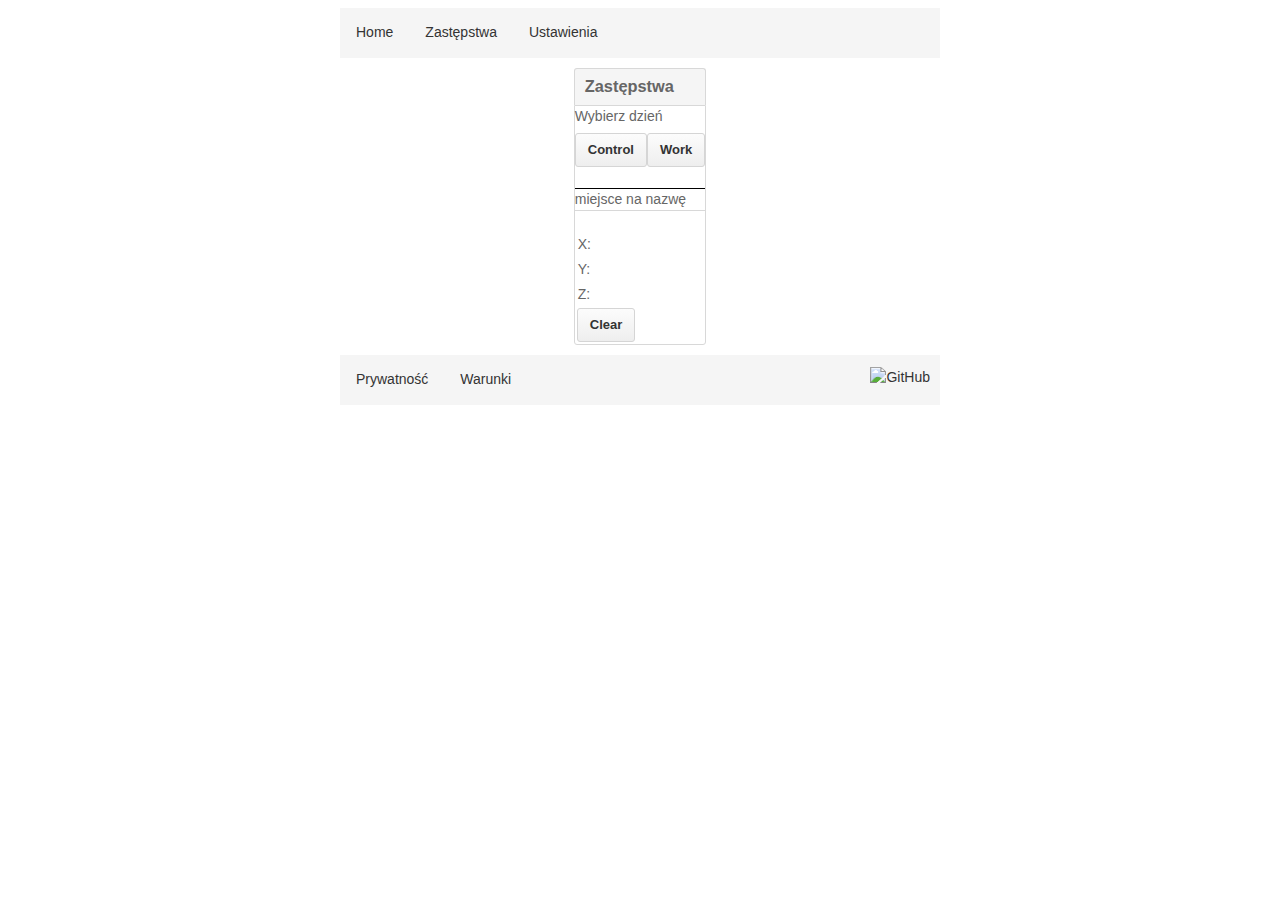
==== public/index.htm @ 2daf4225 "automatic creation form panels with chcekboxes" ====
<!DOCTYPE html>
<html>
    <head>
        <meta charset="utf-8">
        <meta http-equiv="X-UA-Compatible" content="IE=edge">
        <meta name="viewport" content="width=device-width,initial-scale=1">
		<meta name="mobile-web-app-capable" content="yes">
		<meta name="theme-color" content="#1e2327">
        <title>CNC</title>
        <meta name="description" content="cnc">
		<meta name="keywords" content="cnc">
		<meta name="robots" content="index, follow">
		<meta name="googlebot" content="index, follow">
		<link rel="shortcut icon" href="/favicon.ico">
		<link rel="icon" href="/css/favicon.png" type="image/png">
		<link rel="icon" sizes="1024x1024" href="/img/icon1024.png">
		<link rel="icon" sizes="192x192" href="/img/icon192.png">
		<link rel="icon" sizes="144x144" href="/img/icon144.png">
		<link rel="manifest" href="/manifest.json">
        <link rel="stylesheet" href="css/webPage.css">
         <link rel="stylesheet" href="css/mediaSize.css">
        <link rel="stylesheet" href="css/gCode.css">
        <link href="https://fonts.googleapis.com/css?family=Source+Code+Pro" rel="stylesheet">
        <script type="text/javascript" src="js/sendForm.js"></script>
    </head>
    <style>
        .checkbox{
            list-style-type: none;
            padding-left: 15px;
            margin: 0px;
            text-align: left;
        }
     .arrays{
            cursor: default;
        }
        .arrays td{
            width: 40px; 
            height:40px;
            text-align:center; 
            border-radius: 9px;
            font-weight: bold;
            color: #eee;
            vertical-align:middle;
            border: 1px solid black;
            background-color: #111;
        }
        .step{
            background-color: transparent;
            
        }
        .step td{
            color: #111;
            border: 0px solid black;
            font-weight:normal;
            background-color: transparent;
        }
        </style>
    <script>
          setTimeout(function(){
            var ancestor = document.getElementById('board');
            //console.log(ancestor);
            var descendents = ancestor.getElementsByTagName('circle');   
            var elem = descendents;
              //var hey=0;
              var p = exampleData1.points;
            for(var i=0;i<p.length;i++){
                //console.log("p",p[i]);
                
                descendents[i].setAttribute('r',p[i].sq);
                descendents[i].setAttribute('cx',p[i].x);
                descendents[i].setAttribute('cy',p[i].y);
                descendents[i].dataset["label"]=i;
                descendents[i].addEventListener("click",function(){
                    cncActions("point",[this.getAttribute('cx'),this.getAttribute('cy'),0])
                    //console.log('a',,);
                })
                
            }
            console.log(document.getElementById('board'));
            //elem
          },1000);
var exampleData={
    board:{
        params:{
                x:300,
                y:160
            }
        },
    points:[
        {params:{
            x:10,
            y:10,
            size:10
        },
        label:"Some info"
        },
        {params:{
            x:20,
            y:20,
            size:10
        },
        label:"Some info"
        },
        {params:{
            x:30,
            y:30,
            size:10
        },
        label:"Some info"
        }
    ]
}

var exampleData1={
    board:{
        params:{
                x:50,
                y:20
            }
        },
    points:[{"id":"0","x":23.3979,"y":4.5371,"sq":0.1100,"kind":"rec"},{"id":"1","x":23.3979,"y":5.3371,"sq":0.1100,"kind":"rec"},{"id":"2","x":23.3979,"y":6.1371,"sq":0.1100,"kind":"rec"},{"id":"3","x":23.3979,"y":6.9371,"sq":0.1100,"kind":"rec"},{"id":"4","x":23.3979,"y":7.7371,"sq":0.1100,"kind":"rec"},{"id":"5","x":23.3979,"y":8.5371,"sq":0.1100,"kind":"rec"},{"id":"6","x":23.3979,"y":9.3371,"sq":0.1100,"kind":"rec"},{"id":"7","x":23.3979,"y":10.1371,"sq":0.1100,"kind":"rec"},{"id":"8","x":31.9831,"y":10.1371,"sq":0.1100,"kind":"rec"},{"id":"9","x":31.9831,"y":9.3371,"sq":0.1100,"kind":"rec"},{"id":"10","x":31.9831,"y":8.5371,"sq":0.1100,"kind":"rec"},{"id":"11","x":31.9831,"y":7.7371,"sq":0.1100,"kind":"rec"},{"id":"12","x":31.9831,"y":6.9371,"sq":0.1100,"kind":"rec"},{"id":"13","x":31.9831,"y":6.1371,"sq":0.1100,"kind":"rec"},{"id":"14","x":31.9831,"y":5.3371,"sq":0.1100,"kind":"rec"},{"id":"15","x":31.9831,"y":4.5371,"sq":0.1100,"kind":"rec"},{"id":"16","x":30.4905,"y":3.0445,"sq":0.1100,"kind":"rec"},{"id":"17","x":29.6905,"y":3.0445,"sq":0.1100,"kind":"rec"},{"id":"18","x":28.8905,"y":3.0445,"sq":0.1100,"kind":"rec"},{"id":"19","x":28.0905,"y":3.0445,"sq":0.1100,"kind":"rec"},{"id":"20","x":27.2905,"y":3.0445,"sq":0.1100,"kind":"rec"},{"id":"21","x":26.4905,"y":3.0445,"sq":0.1100,"kind":"rec"},{"id":"22","x":25.6905,"y":3.0445,"sq":0.1100,"kind":"rec"},{"id":"23","x":24.8905,"y":3.0445,"sq":0.1100,"kind":"rec"},{"id":"24","x":24.8905,"y":11.6297,"sq":0.1100,"kind":"rec"},{"id":"25","x":25.6905,"y":11.6297,"sq":0.1100,"kind":"rec"},{"id":"26","x":26.4905,"y":11.6297,"sq":0.1100,"kind":"rec"},{"id":"27","x":27.2905,"y":11.6297,"sq":0.1100,"kind":"rec"},{"id":"28","x":28.0905,"y":11.6297,"sq":0.1100,"kind":"rec"},{"id":"29","x":28.8905,"y":11.6297,"sq":0.1100,"kind":"rec"},{"id":"30","x":29.6905,"y":11.6297,"sq":0.1100,"kind":"rec"},{"id":"31","x":30.4905,"y":11.6297,"sq":0.1100,"kind":"rec"},{"id":"32","x":33.7285,"y":15.1305,"sq":0.1705,"kind":"rec"},{"id":"33","x":35.4285,"y":15.1305,"sq":0.1705,"kind":"rec"},{"id":"34","x":20.1634,"y":11.2943,"sq":0.1705,"kind":"rec"},{"id":"35","x":18.4634,"y":11.2943,"sq":0.1705,"kind":"rec"},{"id":"36","x":18.4311,"y":8.0037,"sq":0.1705,"kind":"rec"},{"id":"37","x":20.1311,"y":8.0037,"sq":0.1705,"kind":"rec"},{"id":"38","x":20.1078,"y":5.8893,"sq":0.1705,"kind":"rec"},{"id":"39","x":18.4078,"y":5.8893,"sq":0.1705,"kind":"rec"},{"id":"40","x":18.3941,"y":3.7951,"sq":0.1705,"kind":"rec"},{"id":"41","x":20.0941,"y":3.7951,"sq":0.1705,"kind":"rec"},{"id":"42","x":34.5588,"y":6.3077,"sq":0.1705,"kind":"rec"},{"id":"43","x":36.2588,"y":6.3077,"sq":0.1705,"kind":"rec"},{"id":"44","x":38.0000,"y":6.3523,"sq":0.1705,"kind":"rec"},{"id":"45","x":38.0000,"y":5.0175,"sq":0.1705,"kind":"rec"},{"id":"46","x":38.0000,"y":3.3175,"sq":0.1705,"kind":"rec"},{"id":"47","x":38.0000,"y":8.0523,"sq":0.1705,"kind":"rec"},{"id":"48","x":22.9585,"y":11.3730,"sq":0.1705,"kind":"rec"},{"id":"49","x":22.9585,"y":13.0730,"sq":0.1705,"kind":"rec"},{"id":"50","x":37.0048,"y":14.7793,"sq":0.0000,"kind":""},{"id":"51","x":37.0048,"y":15.4793,"sq":0.0000,"kind":""},{"id":"52","x":37.7048,"y":15.4793,"sq":0.0000,"kind":""},{"id":"53","x":37.7048,"y":14.7793,"sq":0.0000,"kind":""},{"id":"54","x":37.0048,"y":14.7793,"sq":0.0000,"kind":""},{"id":"55","x":37.0048,"y":15.0792,"sq":0.0000,"kind":""},{"id":"56","x":37.7048,"y":15.0792,"sq":0.0000,"kind":""},{"id":"57","x":37.7048,"y":15.3792,"sq":0.0000,"kind":""},{"id":"58","x":37.0048,"y":15.3792,"sq":0.0000,"kind":""},{"id":"59","x":38.7588,"y":15.4793,"sq":0.0000,"kind":""},{"id":"60","x":38.7588,"y":14.7793,"sq":0.0000,"kind":""},{"id":"61","x":38.7588,"y":15.4793,"sq":0.0000,"kind":""},{"id":"62","x":39.4588,"y":15.4793,"sq":0.0000,"kind":""},{"id":"63","x":39.4588,"y":14.7793,"sq":0.0000,"kind":""},{"id":"64","x":38.7588,"y":14.7793,"sq":0.0000,"kind":""},{"id":"65","x":38.7588,"y":15.0792,"sq":0.0000,"kind":""},{"id":"66","x":39.4588,"y":15.0792,"sq":0.0000,"kind":""},{"id":"67","x":39.4588,"y":15.3792,"sq":0.0000,"kind":""},{"id":"68","x":38.7588,"y":15.3792,"sq":0.0000,"kind":""},{"id":"69","x":40.0754,"y":12.2229,"sq":0.3828,"kind":"rec"},{"id":"70","x":34.5754,"y":12.2229,"sq":0.3828,"kind":"rec"},{"id":"71","x":34.5754,"y":9.0229,"sq":0.3828,"kind":"rec"},{"id":"72","x":40.0754,"y":9.0229,"sq":0.3828,"kind":"rec"},{"id":"73","x":16.3649,"y":4.4948,"sq":0.3581,"kind":"rec"},{"id":"74","x":13.6149,"y":4.4948,"sq":0.3581,"kind":"rec"},{"id":"75","x":14.9899,"y":2.9698,"sq":0.1240,"kind":"rec"},{"id":"76","x":18.0368,"y":13.8505,"sq":0.1736,"kind":"rec"},{"id":"77","x":20.8868,"y":13.8505,"sq":0.1736,"kind":"rec"},{"id":"78","x":19.4618,"y":14.7005,"sq":0.1023,"kind":"rec"},{"id":"79","x":19.4618,"y":13.0005,"sq":0.1023,"kind":"rec"}]
}
setTimeout(function(){
prepareBoard(exampleData1);    
    
},500);

            
            
         
            
            
            
    function prepareBoard(array){
        console.log('hi');
    var oneElem;
    var elems="";
    var viewBox="";
    var svg = document.getElementById('board');
        oneElem = array.board;
        elems+=board(oneElem.params);
            viewBox="-10 -10 "+Number(oneElem.params.x+10)+ " "+Number(oneElem.params.y+10);
            svg.setAttribute("viewBox", viewBox);
            //svg.setAttribute("width", oneElem.params.x+10 + 'px');
            //svg.setAttribute("height",oneElem.params.y+10 + "px");

    for(var i=0;i<array.points.length;i++){
        //oneElem=array.points[i];
            elems+=defPoint();
            //makePoint(oneElem);
        }
    console.log('elems',elems);
    svg.innerHTML=elems;
    /*var descendents = ancestor.getElementsByTagName('circle'); 
        for(var i=0;i<array.points.length;i++){
            oneElem=array.points[i];
                descendents[i].setAttribute('cx',oneElem.params.x);
                descendents[i].setAttribute('cy',oneElem.params.y);
                descendents[i].setAttribute('r',oneElem.params.size);
                descendents[i].addEventListener('click',function(){
                    console.log(this);
                });
                
                
            
            
        }
    */
    
}
        //makeElements('test','li',[0,10]);

function point(cx, cy,r) {
    return '<circle cx="' + cx + '" cy="' + cy + '" r="'+r+'"  stroke-width="3" stroke="black" fill="red" />';
}
function svgBoard(){
    return
    
    
}
function defPoint() {
    return '<circle cx="0" cy="0" r="0" stroke-width="0.5px" stroke="black"  fill="red" />';
}
function board(par) {
    return '<rect x="0" y="0" width="'+par.x+'" height="'+par.y+'" fill="none" stroke="black"/>'
}
        
            
 
    
    
    
</script>
    <body onload="onLoadFunc()">

 

<ul class="navigation navDisplay navSize" >
  <li><a id="navbar_home" href="#home">Home</a></li>
  <li><a id="navbar_substitution" href="#changes">Zastępstwa</a></li>
  <li><a id="navbar_settings" href="#settings">Ustawienia</a></li>
  <li style="float:right"> <p id="navbar_photo" href="#about"><img id="personPictureVer" src=""/></p></li>
</ul>
<ul class="drop dropDisplay">
    <li >
     <a href="javascript:void(0)" >Menu</a>
     <div class="dropdown-content">
       <a id="navbar_homeD" href="#home">Home</a>
       <a id="navbar_substitutionD" href="#changes">Zastępstwa</a>
       <a id="navbar_settingsD" href="#settings">Ustawienia</a>
       <p id="navbar_photoD" href="#about"><img id="personPictureHor" src=""/></p>
     </div>
    </li>
</ul>
	<div id="msgArea"></div>
	<div class="flex-container nowrap mainContentSize" id="mainContent" >
        <div class="" id="substitutionList"   >
            <div  class="item-size  boxed-group" id="elementsContent">
                    <h3>Zastępstwa</h3>
                    <div class="boxed-group-inner" style="padding:0px; ">
                        <div>Wybierz dzień</div>
                        <div class="chooseDay" style="border-bottom:1px solid black;">
                            <ul>
                                <li class="btn" id="control" >Control</li>
                                <li class="btn" id="work"  >Work</li>
                        <!--        <li id="chooseBtn" onclick="">choose</li> --> 
                            </ul>
                        </div>
                         <div id="forDay">
                            miejsce na nazwę
                        </div>
                         <div class="boxed-group">
                        <div class="boxed-group-section" id='controlPannel'>
                            
                </div>
                <div class="boxed-group-section" id='workPannel' style="display:none;">
                <table id="arraysWork" class="arrays">
                <tr id="stepWork" class="step">
                    <td colspan="2">step size</td>
                    <td><textarea id="" rows="1" cols="2" autocomplete="off" >5</textarea></td>
                </tr>
                <tr>
                    <td style="visibility: hidden;"></td>
                    <td id="upArrWork">&uarr;</td>
                    <td style="visibility: hidden;"></td>
                    <td id="topArr">&uarr;</td>
                </tr>
                <tr>
                    <td id="leftArrWork">&larr;</td>
                    <td >x,y</td>
                    <td id="rightArrWork">&rarr;</td>
                    <td >z</td>
                </tr>
                <tr>
                    <td style="visibility: hidden;"></td>
                    <td id="downArrWork">&darr;</td>
                    <td style="visibility: hidden;"></td>
                    <td id="bottomArrWork">&darr;</td>
                </tr>
            </table>
                            
                </div>
                             </div>
                        <table>
                <tr>
                    <td>X:</td>    
                    <td id="xVal"></td>    
                </tr>
                <tr>
                    <td>Y:</td>    
                    <td id="yVal"></td>    
                </tr>        
                <tr>
                    <td>Z:</td>    
                    <td id="zVal"></td>    
                </tr>    
                <tr>
                    <td id="clearBtn" class="btn">Clear</td>    
                    
                </tr>         
            </table>
                        
    
                    </div>
                </div>
        </div>
        <div id="homePage" class="" style="display:none;">
            <div  class="boxed-group" >
                    <h3>Home</h3>
                    <div class="boxed-group-inner" style="text-align: justify;">
                        <svg id="board" width="800" height="300" viewBox="-100 -20 500 200">
                            <rect x="0" y="0" width="300" height="160" fill="none" stroke="black"/>
                        </svg>
                        
                    

                    </div>
                    
                </div>

        </div>        
        <div id="about1" class="" style="display:none;">
            <div  class="boxed-group" >
                    <h3>O mnie</h3>
                         <div class="boxed-group-inner" >
                    <div class="boxed-group-section first" >
                        <table>
                          <!--<tr>
                            <td>                         
                               Info:
                            </td>
                              <td></td>
                            <td class="btn" id="infoBtn" >Zobacz</td>

                          </tr>-->
                            
                            <tr>
                                <td> Generuj Token: </td>
                                <td id="tknField"></td>
                                <td class="btn" id="generateBtn" >Generuj</td>
                                
                            </tr>
                            <tr>
                                <td> Sprawdź Token: </td>
                                <td><input type="number" name="token" min="0" max="100000" id="tokenCheck" style="width: 94%" placeholder="Wpisz token"></td>
                                <td class="btn" id="checkBtn" >Sprawdź</td>
                                
                            </tr>
                        </table>
                        
                    </div>
     

                </div>
                </div>

        </div>
        <div id="settingsMenu" class=" pageStyle" style="display:none;">
            <div class="boxed-group">
                <h3>Settings</h3>
                <div class="boxed-group-inner" >
                    <div class="boxed-group-section first" >
                        <table>
                          <tr>
                            <td>Speed:</td>
                            <td>  
                                <textarea id="speed" rows="1" cols="10" autocomplete="off" ></textarea>
                            </td>
                          </tr>
                            <tr>
                                <td>Notification on Messenger:</td>
                                <td>                        
                                    <select  id="setNotification">
                                        <option value="yes">yes</option>
                                        <option value="no">no</option>
                                    </select>
                                </td>
                            </tr>
                        </table>
                        <a id="saveBtn" class="edit-btn btn" onclick="">Save settings</a>
                    </div>
     

                </div>
            </div>
        </div>
	</div>
	<ul class="navigation navSize">
		<li>
			<a href="/privacy.html">Prywatność</a>
		</li>
		<li>
			<a href="/tos.html">Warunki</a>
		</li>
		<li style="float: right">
			<a href="https://github.com/szarp/substitutions" rel="noopener" target="_blank" style="padding: 10px; padding-top: 12px"><img alt="GitHub" src="/img/GitHub-Mark-32px.png" type="image/png" width="26px" height="26px"></img></a>
		</li>
	</ul>
    </body>
</html>
---- public/css/webPage.css ----
.someStyle{
    margin-left: auto;
    margin-right: auto;
}

.flex-item {
      background: tomato;
      margin-top: 5px;
      margin-bottom: 5px;
      color: white;
      font-weight: bold;
      font-size: 2em;
      text-align: center;
   }
.flex-container {
      padding: 10px;
      list-style: none;
      /* border: 1px solid silver;*/
      -ms-box-orient: horizontal;
      display: -webkit-box;
      display: -moz-box;
      display: -ms-flexbox;
      display: -moz-flex;
      display: -webkit-flex;
      display: flex;
    justify-content: center;
     /*background: lightblue;*/
    }
 .nowrap  { 
  -webkit-flex-wrap: nowrap;
  flex-wrap: nowrap;
 }

.wrap{ 
  -webkit-flex-wrap: wrap;
  flex-wrap: wrap;
        justify-content: center;
 }   

.cards{
    flex-wrap: nowrap;
    justify-content: center;
    background: red;
    
}
.patternCard{
    /*transform: rotate(90); */
    margin-left: 30px;
    margin-right: 30px;
    width: 45%;
    height: 27vw;
    border-radius: 20px;
    border: 5px white solid;
    
}
.oneCard{
   /* margin-left: 10px;
    margin-right: 10px;*/
    width: 10em;
    height: 6em;
    border-radius: 20px;
    border: 5px white solid;  
    
}

.striped{
        mask: url(#mask-stripe)
           
      }
.
.solid {
    fill:none;
    
}
.colorRed {

    fill:red;
    stroke:red;
}
.colorGreen {

    fill:green;
    stroke:green;
}
.colorPurple {

    fill:purple;
    stroke:purple;
}
.diamondStyle{
    /* stroke: red ; */
    stroke-width: 3;  
    transform: scale(1.2,1.2) ;
    transform-origin-x:400px;
    
}
.squiggleStyle{
    stroke: green ;
    fill: none ;
    stroke-width: 5;  
    transform: scale(0.8,0.8) ;
    transform-origin-x: -300px;
    
}
.ovalStyle{
    stroke: red ;
    fill: none ;
    stroke-width: 3;  
    
}
.open{fill:none;}
.cardStyle{
    width: 80%;
    height: 10vw;
    background: red;
    
}
---- public/css/mediaSize.css ----
@media (min-width:200px)  { /* 1070px*/
    .navSize{
        margin: 0;
    }
    .navDisplay{
        display: none;
        
    }
    .dropDisplay {
        display: block;
        
    }
	.scrollableList ul{
		width: 100%;
	}
}
@media (min-width: 330px){
	.scrollableList ul{
		width: 300px;
	}
}
@media  (min-width:400px)   { /* 1070px*/
    .navSize{
        margin: 0;
    }
    .navDisplay{
        display:block;
        
    }
    .dropDisplay {
        display: none;
        
    }
}
@media (min-width:600px){
    .mainContentSize {
        width: 600px;
        margin: auto;
    }
    .navSize {
        width:600px; 
        margin: auto;
    }
}
---- public/css/gCode.css ----
select {
  border: 1px solid #111;
  background: transparent;
  width: 70px;
  font-size: 16px;
  border: 1px solid #ccc;
  -webkit-appearance: none;
  -moz-appearance: none;
  appearance: none;
}
body{
    font-family: -apple-system, BlinkMacSystemFont, "Segoe UI", Helvetica, Arial, sans-serif, "Apple Color Emoji", "Segoe UI Emoji", "Segoe UI Symbol";
font-size: 14px;
line-height: 1.5;
color: #333;
background-color: #fff;
    
}
.first{
    border-top:none;
}




.chooseDay ul{
    display: flex;
    justify-content: space-around;
    list-style: outside none none;
    margin-top: 6px;
    padding-left:0px;
}


.chooseDay{
    font-size: 1.5em;
 
}

.navigation {
    list-style-type: none;
    /*margin: 0;*/
    padding: 0;
    overflow: hidden;
    background-color: #f5f5f5;
    height: 50px;

}
/*.navDisplay{
    
}
.dropDisplay{}*/
.drop {
    list-style-type: none;
    margin: 0;
    padding: 0;
    overflow: hidden;
    background-color: #f5f5f5;
    

}

.drop li {
    float: right;
}

 .drop a {
    display: inline-block;
    color: #333;
    text-align: center;
    padding: 14px 16px;
    text-decoration: none;
}

 

.drop a:hover  {
    color: #4078c0;
}

.drop li{
    display: inline-block;
}

.dropdown-content {
    display: none;
    position: absolute;
    background-color: #f9f9f9;
   min-width: 60px;
    margin-left: -30px;
    box-shadow: 0px 8px 16px 0px rgba(0,0,0,0.2);
    z-index: 1;
}

.dropdown-content a {
    color: #333;
    padding: 12px 16px;
    text-decoration: none;
    display: block;
    text-align: left;
}
.dropdown-content p {
    max-width: 42px; 
    max-height: 42px;
    color: #333;
    padding-top: 3px;
    padding: 0px 0px 10px 0px;
    margin: auto;
    text-decoration: none;
    display: block;
    text-align: left;
}

.dropdown-content a:hover {background-color: #f1f1f1}
.dropdown-content p:hover {background-color: #f1f1f1}

.drop li:hover .dropdown-content {
    display: block;
}


.navigation a {
display: block;
    color: #333;
    text-align: center;
    padding: 14px 16px;
    text-decoration: none;
}
.navigation p{
    padding: 0px;
    margin: 0px;
    display: block;
}
.navigation li {
    float: left;
}

.navigation a:hover {
    color: #4078c0;
}
.boxed-group{
    border-radius: 3px;
    position: relative;
	margin: auto;
	width: 100%;
}
.boxed-group-action {
    position: relative;
    z-index: 2;
    float: right;
    margin: 6px 10px 0px 0px;
}
.boxed-group > h3, .boxed-group .heading {
    -moz-border-bottom-colors: none;
    -moz-border-left-colors: none;
    -moz-border-right-colors: none;
    -moz-border-top-colors: none;
    background-color: #f5f5f5;
    border-color: #d8d8d8 #d8d8d8;
    border-image: none;
    border-radius: 3px 3px 0 0;
    border-style: solid solid none;
    border-width: 1px 1px 0;
    display: block;
    /*font-size: 14px;*/
    line-height: 17px;
    margin: 0;
    padding: 9px 10px 10px;
    color: #666;
}
.boxed-group-inner {
    background: #fff none repeat scroll 0 0;
    border: 1px solid #d8d8d8;
    border-bottom-left-radius: 3px;
    border-bottom-right-radius: 3px;
    color: #666;
   /* font-size: 13px; */
    padding: 10px;
}

.backBlue{
    background-color: white;
    
}
.backRed{
    background-color:white;
    
}
.flex-contenta{
    padding: 5px;
    list-style: none;
    border: 1px solid silver;
    -ms-box-orient: horizontal;
    display: -webkit-box;
    display: -moz-box;
    display: -ms-flexbox;
    display: -moz-flex;
    display: -webkit-flex;
    display: flex;
    justify-content: center;
    background: lightblue;
}
.displayChanges tr{
    border: 1px solid red;
    text-align: left;
    color: #8757ad;
    padding-bottom: 1px;
    padding-top: 1px;
     padding-left : 10px;
    /*#e88501*/
}
.displayChanges span{
    text-align: left;
    color: #e88501;
    /*#e88501*/
}
.displayChanges{
    /*border: 1px solid red;*/
    font-family: 'Source Code Pro', monospace;
    border-radius: 10px;
    margin: 5px;
    text-align: left;
    max-width:300px;
    word-wrap:break-word;
    /*font-size: 20px;*/




}

.saveBtn{
    padding-top: 5px;
    
}
.displayChanges td{
width: 20px;
}
.pageStyle{
    margin-left: 50px; 
    margin-right: 50px;
    text-align: center;
       
}
.boxed-group-section{
    display: flex;
    flex-wrap: wrap;
    justify-content:space-around;
    background: #fff none repeat scroll 0 0;
    border-top: 1px solid #d8d8d8;
    color: #666;
    
    padding: 10px;
    color: #4078c0;
    }

.btn{
    position: relative;
    display: inline-block;
    padding: 6px 12px;
    font-size: 13px;
    font-weight: bold;
    line-height: 20px;
    color: #333;
    white-space: nowrap;
    vertical-align: middle;
    cursor: pointer;
    -moz-user-select: none;
    background-color: #EEE;
    background-image: linear-gradient(#FCFCFC, #EEE);
    border: 1px solid #D5D5D5;
    border-radius: 3px;
}
.btn:hover{
    text-decoration: none;
background-color: #ddd;
background-image: -webkit-linear-gradient(#eee, #ddd);
background-image: linear-gradient(#eee, #ddd);
border-color: #ccc
}
.btnClicked {
    text-decoration: none;
background-color: #ddd;
background-image: -webkit-linear-gradient(#eee, #ddd);
background-image: linear-gradient(#eee, #ddd);
border-color: #ccc
}
.edit-btn {
    font-size: 13px;
    padding-left: 2px;
    padding-right: 2px;
    color: #FFF;
    margin-left: 5px;
background-color: #60B044;
background-image: linear-gradient(#8ADD6D, #60B044);
border-color: #5CA941;
}
.edit-btn:hover{
    background-color: #569E3D;
    background-image: linear-gradient(#79D858, #569E3D);
    border-color: #4A993E;
}

.scrollableList{
    padding: 0px;
    

}
.scrollableList ul{
    list-style: outside none none;
    text-align: left;
    padding: 0px;
    margin:0px;
    /*width:300px;*/
        border: 1px solid red;
    padding-bottom: 5px;
    margin-bottom: 5px;
    border-radius: 3px;
    font-family: 'Source Code Pro', monospace;
    /*height: 200px; 
    overflow: auto;*/
}
.scrollableList li{
    color: #4078c0;
     font-size: 14px;
    font-weight: bold;
    border-top: 1px solid #e5e5e5;
    display: block;
    font-size: 14px;
    padding: 6px 10px 6px 10px;
    position: relative;
}
.scrollableList a{
    color: lightblue;
     font-size: 14px;
    font-weight: bold;
    /*border-top: 1px solid #e5e5e5;
    display: block;*/
    
}
.scrollableList li:hover{
    color: black;   
}
.allClasses{
    /*overflow:scroll;*/
    width: auto;
    border: 1px solid black;
    
}
.allClasses span{
    width: auto;
    border: 1px solid black;
    
    
}
.allClasses ul{
    list-style: none;
    padding: 0px;
    border: 1px solid black;
    
    
}
.allClasses li{
    
        display: inline;
    
}
.allClasses a{
    display: inline-flex;
    /*border: 1px solid black;*/
    /*display: flex;*/  
    
}
.allClasses a:hover{
    
    border: 1px solid black;
    /*display: flex;*/  
}
.info{
	display: table;
	border-style: solid;
	border-color: #73AD21;
	border-radius: 5px;
	border-width: 2px;
	padding: 3px;
	background-color: rgba(135, 197, 49, 0.8); /*#87C531CC; changed, because didn't work in Chrome*/
	max-width: 590px;
	margin: auto;
	margin-top: 5px;
}
.message{
	display: table;
	border-style: solid;
	border-color: #17678D;
	border-radius: 5px;
	border-width: 2px;
	padding: 3px;
	background-color: rgba(94, 197, 219, 0.8);
	max-width: 590px;
	margin: auto;
	margin-top: 5px;
}
.msgLink{
	color: black;
	font-weight: bold;
}
.msgLink:visited{
	color: black;
}
.closeButton{
	width: 1%;
	display: table-cell;
	padding-right: 3px;
	cursor: pointer;
}
.className{
	display: none;
}
.substitution{
	display: inline;
	cursor: pointer;
}
.substitution:hover{
	font-weight: bold;
}
.tooltip {
    position: relative;
    display: inline-block;
    border-bottom: 1px dotted black;
}

/*tooltips under text*/
.tooltip .tooltiptext {
    visibility: hidden;
    width: 120px;
    background-color: black;
    color: #fff;
    text-align: center;
    border-radius: 6px;
    padding: 5px 0;
    position: absolute;
    z-index: 1;
    top: 150%;
    left: 50%;
    margin-left: -60px;
	/*animation*/
	opacity: 0;
    transition: opacity 0.5s;
}
.tooltip .tooltiptext::after {
    content: "";
    position: absolute;
    bottom: 100%;
    left: 50%;
    margin-left: -5px;
    border-width: 5px;
    border-style: solid;
    border-color: transparent transparent black transparent;
}
.tooltip:hover .tooltiptext {
    visibility: visible;
	opacity: 1;
}
/*display input with type number as normal (text) input*/
input[type='number'] {
    -moz-appearance:textfield;
}
input::-webkit-outer-spin-button,
input::-webkit-inner-spin-button {
    -webkit-appearance: none;
}
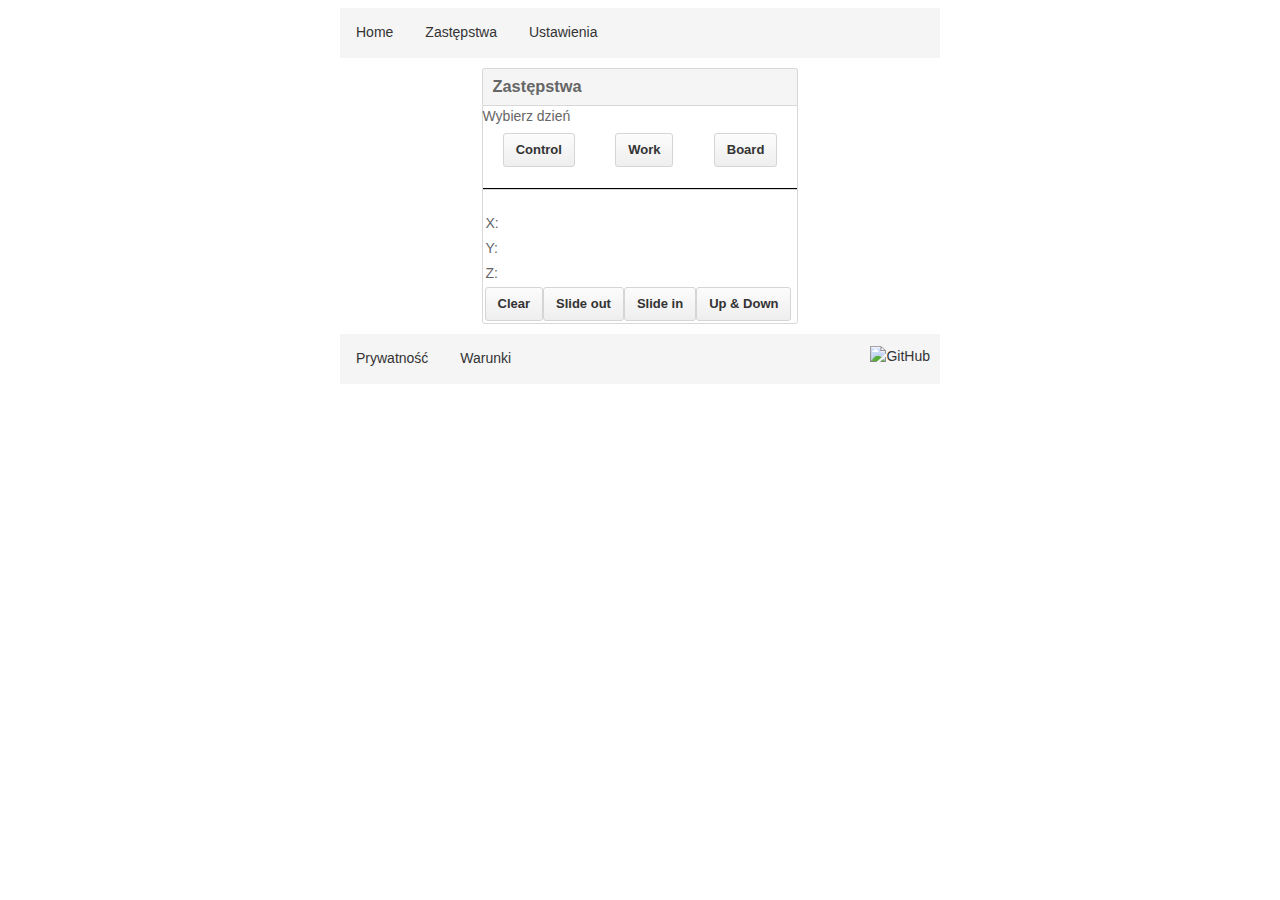
==== commit 2b09434d: "add arrow and move board pannel next to work and control" ====
--- a/public/index.htm
+++ b/public/index.htm
@@ -56,8 +56,8 @@
         }
         </style>
     <script>
-          setTimeout(function(){
-            var ancestor = document.getElementById('board');
+        function setBoard(){
+            var ancestor = document.getElementById('board2');
             //console.log(ancestor);
             var descendents = ancestor.getElementsByTagName('circle');   
             var elem = descendents;
@@ -71,14 +71,14 @@
                 descendents[i].setAttribute('cy',p[i].y);
                 descendents[i].dataset["label"]=i;
                 descendents[i].addEventListener("click",function(){
-                    cncActions("point",[this.getAttribute('cx'),this.getAttribute('cy'),0])
+                    cncActions("point",[this.getAttribute('cx'),this.getAttribute('cy'),0]);
+                    arrow(this.getAttribute('cx'),this.getAttribute('cy'));
                     //console.log('a',,);
                 })
                 
             }
             console.log(document.getElementById('board'));
-            //elem
-          },1000);
+        }
 var exampleData={
     board:{
         params:{
@@ -119,24 +119,14 @@
             }
         },
     points:[{"id":"0","x":23.3979,"y":4.5371,"sq":0.1100,"kind":"rec"},{"id":"1","x":23.3979,"y":5.3371,"sq":0.1100,"kind":"rec"},{"id":"2","x":23.3979,"y":6.1371,"sq":0.1100,"kind":"rec"},{"id":"3","x":23.3979,"y":6.9371,"sq":0.1100,"kind":"rec"},{"id":"4","x":23.3979,"y":7.7371,"sq":0.1100,"kind":"rec"},{"id":"5","x":23.3979,"y":8.5371,"sq":0.1100,"kind":"rec"},{"id":"6","x":23.3979,"y":9.3371,"sq":0.1100,"kind":"rec"},{"id":"7","x":23.3979,"y":10.1371,"sq":0.1100,"kind":"rec"},{"id":"8","x":31.9831,"y":10.1371,"sq":0.1100,"kind":"rec"},{"id":"9","x":31.9831,"y":9.3371,"sq":0.1100,"kind":"rec"},{"id":"10","x":31.9831,"y":8.5371,"sq":0.1100,"kind":"rec"},{"id":"11","x":31.9831,"y":7.7371,"sq":0.1100,"kind":"rec"},{"id":"12","x":31.9831,"y":6.9371,"sq":0.1100,"kind":"rec"},{"id":"13","x":31.9831,"y":6.1371,"sq":0.1100,"kind":"rec"},{"id":"14","x":31.9831,"y":5.3371,"sq":0.1100,"kind":"rec"},{"id":"15","x":31.9831,"y":4.5371,"sq":0.1100,"kind":"rec"},{"id":"16","x":30.4905,"y":3.0445,"sq":0.1100,"kind":"rec"},{"id":"17","x":29.6905,"y":3.0445,"sq":0.1100,"kind":"rec"},{"id":"18","x":28.8905,"y":3.0445,"sq":0.1100,"kind":"rec"},{"id":"19","x":28.0905,"y":3.0445,"sq":0.1100,"kind":"rec"},{"id":"20","x":27.2905,"y":3.0445,"sq":0.1100,"kind":"rec"},{"id":"21","x":26.4905,"y":3.0445,"sq":0.1100,"kind":"rec"},{"id":"22","x":25.6905,"y":3.0445,"sq":0.1100,"kind":"rec"},{"id":"23","x":24.8905,"y":3.0445,"sq":0.1100,"kind":"rec"},{"id":"24","x":24.8905,"y":11.6297,"sq":0.1100,"kind":"rec"},{"id":"25","x":25.6905,"y":11.6297,"sq":0.1100,"kind":"rec"},{"id":"26","x":26.4905,"y":11.6297,"sq":0.1100,"kind":"rec"},{"id":"27","x":27.2905,"y":11.6297,"sq":0.1100,"kind":"rec"},{"id":"28","x":28.0905,"y":11.6297,"sq":0.1100,"kind":"rec"},{"id":"29","x":28.8905,"y":11.6297,"sq":0.1100,"kind":"rec"},{"id":"30","x":29.6905,"y":11.6297,"sq":0.1100,"kind":"rec"},{"id":"31","x":30.4905,"y":11.6297,"sq":0.1100,"kind":"rec"},{"id":"32","x":33.7285,"y":15.1305,"sq":0.1705,"kind":"rec"},{"id":"33","x":35.4285,"y":15.1305,"sq":0.1705,"kind":"rec"},{"id":"34","x":20.1634,"y":11.2943,"sq":0.1705,"kind":"rec"},{"id":"35","x":18.4634,"y":11.2943,"sq":0.1705,"kind":"rec"},{"id":"36","x":18.4311,"y":8.0037,"sq":0.1705,"kind":"rec"},{"id":"37","x":20.1311,"y":8.0037,"sq":0.1705,"kind":"rec"},{"id":"38","x":20.1078,"y":5.8893,"sq":0.1705,"kind":"rec"},{"id":"39","x":18.4078,"y":5.8893,"sq":0.1705,"kind":"rec"},{"id":"40","x":18.3941,"y":3.7951,"sq":0.1705,"kind":"rec"},{"id":"41","x":20.0941,"y":3.7951,"sq":0.1705,"kind":"rec"},{"id":"42","x":34.5588,"y":6.3077,"sq":0.1705,"kind":"rec"},{"id":"43","x":36.2588,"y":6.3077,"sq":0.1705,"kind":"rec"},{"id":"44","x":38.0000,"y":6.3523,"sq":0.1705,"kind":"rec"},{"id":"45","x":38.0000,"y":5.0175,"sq":0.1705,"kind":"rec"},{"id":"46","x":38.0000,"y":3.3175,"sq":0.1705,"kind":"rec"},{"id":"47","x":38.0000,"y":8.0523,"sq":0.1705,"kind":"rec"},{"id":"48","x":22.9585,"y":11.3730,"sq":0.1705,"kind":"rec"},{"id":"49","x":22.9585,"y":13.0730,"sq":0.1705,"kind":"rec"},{"id":"50","x":37.0048,"y":14.7793,"sq":0.0000,"kind":""},{"id":"51","x":37.0048,"y":15.4793,"sq":0.0000,"kind":""},{"id":"52","x":37.7048,"y":15.4793,"sq":0.0000,"kind":""},{"id":"53","x":37.7048,"y":14.7793,"sq":0.0000,"kind":""},{"id":"54","x":37.0048,"y":14.7793,"sq":0.0000,"kind":""},{"id":"55","x":37.0048,"y":15.0792,"sq":0.0000,"kind":""},{"id":"56","x":37.7048,"y":15.0792,"sq":0.0000,"kind":""},{"id":"57","x":37.7048,"y":15.3792,"sq":0.0000,"kind":""},{"id":"58","x":37.0048,"y":15.3792,"sq":0.0000,"kind":""},{"id":"59","x":38.7588,"y":15.4793,"sq":0.0000,"kind":""},{"id":"60","x":38.7588,"y":14.7793,"sq":0.0000,"kind":""},{"id":"61","x":38.7588,"y":15.4793,"sq":0.0000,"kind":""},{"id":"62","x":39.4588,"y":15.4793,"sq":0.0000,"kind":""},{"id":"63","x":39.4588,"y":14.7793,"sq":0.0000,"kind":""},{"id":"64","x":38.7588,"y":14.7793,"sq":0.0000,"kind":""},{"id":"65","x":38.7588,"y":15.0792,"sq":0.0000,"kind":""},{"id":"66","x":39.4588,"y":15.0792,"sq":0.0000,"kind":""},{"id":"67","x":39.4588,"y":15.3792,"sq":0.0000,"kind":""},{"id":"68","x":38.7588,"y":15.3792,"sq":0.0000,"kind":""},{"id":"69","x":40.0754,"y":12.2229,"sq":0.3828,"kind":"rec"},{"id":"70","x":34.5754,"y":12.2229,"sq":0.3828,"kind":"rec"},{"id":"71","x":34.5754,"y":9.0229,"sq":0.3828,"kind":"rec"},{"id":"72","x":40.0754,"y":9.0229,"sq":0.3828,"kind":"rec"},{"id":"73","x":16.3649,"y":4.4948,"sq":0.3581,"kind":"rec"},{"id":"74","x":13.6149,"y":4.4948,"sq":0.3581,"kind":"rec"},{"id":"75","x":14.9899,"y":2.9698,"sq":0.1240,"kind":"rec"},{"id":"76","x":18.0368,"y":13.8505,"sq":0.1736,"kind":"rec"},{"id":"77","x":20.8868,"y":13.8505,"sq":0.1736,"kind":"rec"},{"id":"78","x":19.4618,"y":14.7005,"sq":0.1023,"kind":"rec"},{"id":"79","x":19.4618,"y":13.0005,"sq":0.1023,"kind":"rec"}]
-}
-setTimeout(function(){
-prepareBoard(exampleData1);    
-    
-},500);
-
+}            
             
-            
-         
-            
-            
-            
-    function prepareBoard(array){
-        console.log('hi');
+function prepareBoard(array){
+    //console.log('hi');
     var oneElem;
     var elems="";
     var viewBox="";
-    var svg = document.getElementById('board');
+    var svg = document.getElementById('board2');
         oneElem = array.board;
         elems+=board(oneElem.params);
             viewBox="-10 -10 "+Number(oneElem.params.x+10)+ " "+Number(oneElem.params.y+10);
@@ -150,7 +140,7 @@
             //makePoint(oneElem);
         }
     console.log('elems',elems);
-    svg.innerHTML=elems;
+    svg.innerHTML+=elems;
     /*var descendents = ancestor.getElementsByTagName('circle'); 
         for(var i=0;i<array.points.length;i++){
             oneElem=array.points[i];
@@ -160,13 +150,31 @@
                 descendents[i].addEventListener('click',function(){
                     console.log(this);
                 });
-                
-                
-            
-            
         }
     */
     
+}
+        
+function arrow(begX,begY){
+    var points = [[1,1],[4,4],[2,3],[4,4],[3,2]];
+    //var x = Math.abs((begX-4));
+    var x = begX-4.5;
+    var y = begY-4.5;
+    //var y = Math.abs((begY-4));
+    var s="";
+    var buf1,buf2;
+    var doubles = points.map(function(a) {
+        buf1 = a[0]+x;
+        buf2 = a[1]+y;
+        s+=buf1+","+buf2+" ";
+        return [a[0]-x,a[1]-y];
+    });
+    
+    
+    var el=document.getElementById("board2").getElementsByTagName("polyline")[0];
+        console.log("hey",el.getAttribute("points"));
+    console.log(doubles,s);
+        el.setAttribute("points",s)
 }
         //makeElements('test','li',[0,10]);
 
@@ -223,41 +231,22 @@
                             <ul>
                                 <li class="btn" id="control" >Control</li>
                                 <li class="btn" id="work"  >Work</li>
+                                <li class="btn" id="board"  >Board</li>
                         <!--        <li id="chooseBtn" onclick="">choose</li> --> 
                             </ul>
-                        </div>
-                         <div id="forDay">
-                            miejsce na nazwę
                         </div>
                          <div class="boxed-group">
                         <div class="boxed-group-section" id='controlPannel'>
                             
                 </div>
                 <div class="boxed-group-section" id='workPannel' style="display:none;">
-                <table id="arraysWork" class="arrays">
-                <tr id="stepWork" class="step">
-                    <td colspan="2">step size</td>
-                    <td><textarea id="" rows="1" cols="2" autocomplete="off" >5</textarea></td>
-                </tr>
-                <tr>
-                    <td style="visibility: hidden;"></td>
-                    <td id="upArrWork">&uarr;</td>
-                    <td style="visibility: hidden;"></td>
-                    <td id="topArr">&uarr;</td>
-                </tr>
-                <tr>
-                    <td id="leftArrWork">&larr;</td>
-                    <td >x,y</td>
-                    <td id="rightArrWork">&rarr;</td>
-                    <td >z</td>
-                </tr>
-                <tr>
-                    <td style="visibility: hidden;"></td>
-                    <td id="downArrWork">&darr;</td>
-                    <td style="visibility: hidden;"></td>
-                    <td id="bottomArrWork">&darr;</td>
-                </tr>
-            </table>
+                
+                            
+                </div>
+                <div class="boxed-group-section" id='boardPannel' style="display:none;">
+                <svg id="board2" width="500" height="300" viewBox="0 0 600 300">
+                            <polyline id="arrow" points="10,1 13,4 11,3 13,4 12,2" style="fill:none;stroke:red;stroke-width:0.5; fill-opacity:0.4" />
+                </svg>
                             
                 </div>
                              </div>
@@ -275,7 +264,11 @@
                     <td id="zVal"></td>    
                 </tr>    
                 <tr>
-                    <td id="clearBtn" class="btn">Clear</td>    
+                    <td id="clearBtn" class="btn">Clear</td>  
+                    <td id="slideOutBtn" class="btn">Slide out</td>    
+                    <td id="slideInBtn" class="btn">Slide in</td>  
+                    <td class="btn" id="upDown">Up & Down</td> 
+                    
                     
                 </tr>         
             </table>
@@ -288,11 +281,11 @@
             <div  class="boxed-group" >
                     <h3>Home</h3>
                     <div class="boxed-group-inner" style="text-align: justify;">
-                        <svg id="board" width="800" height="300" viewBox="-100 -20 500 200">
-                            <rect x="0" y="0" width="300" height="160" fill="none" stroke="black"/>
-                        </svg>
                         
-                    
+                        <!--<svg id="board1" width="500" height="300" viewBox="0 0 600 300">
+                            <polyline id="arrow" points="0,0 40,40 20,30 40,40 30,20 " style="fill:none;stroke:red;stroke-width:0.5; fill-opacity:0.4" />
+                        </svg>-->
+               
 
                     </div>
                     
